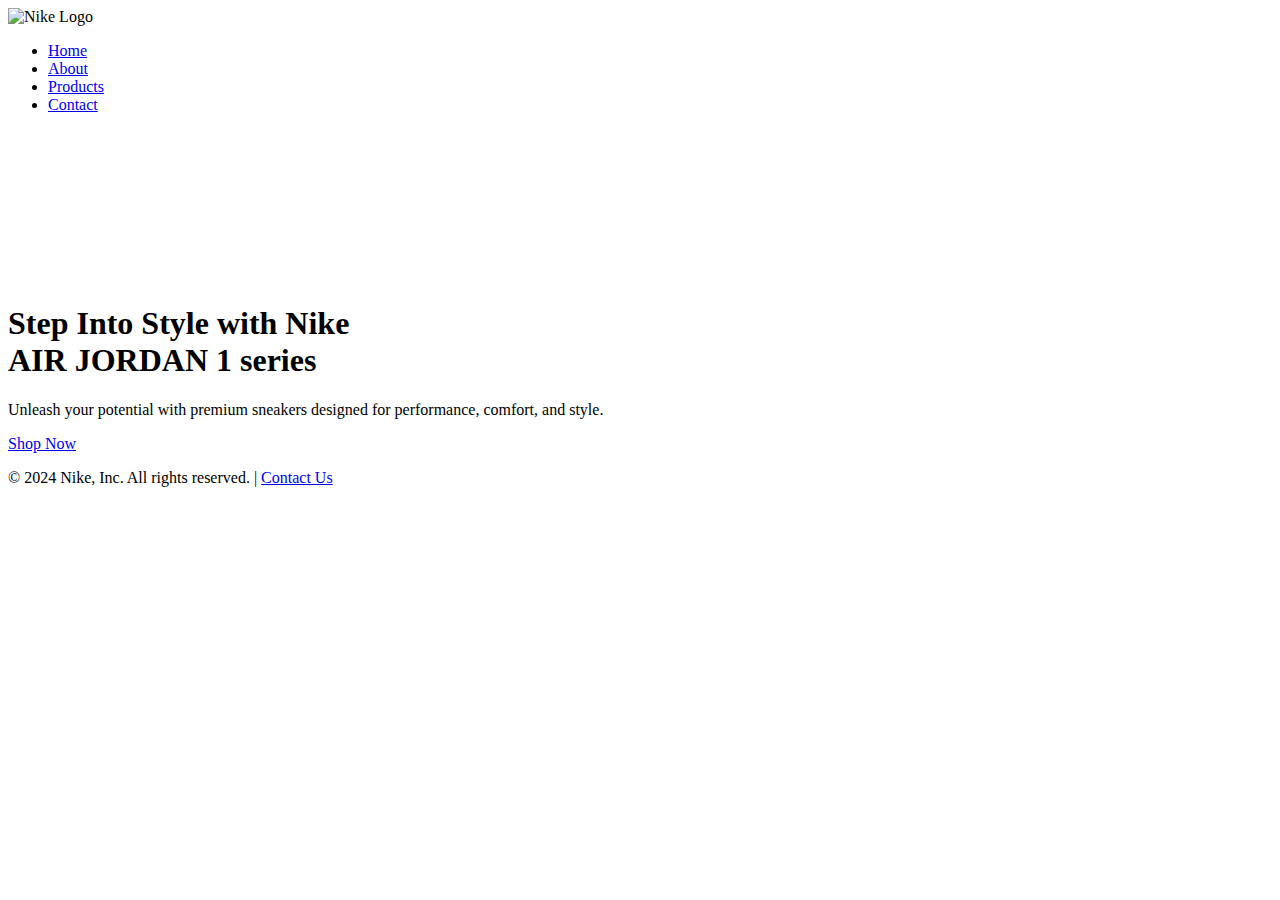
==== index.html @ 48b2b014 "Add files via upload" ====
<!DOCTYPE html>
<html lang="en">
<head>
    <meta charset="UTF-8">
    <meta name="viewport" content="width=device-width, initial-scale=1.0">
    <meta name="description" content="Premium Jordan 1, Low, and SB Dunk series sneakers.">
    <title>Nike Sneaker Collection</title>
    <link rel="stylesheet" href="css/styles.css">
    <link href="https://fonts.googleapis.com/css2?family=Poppins:wght@400;600&display=swap" rel="stylesheet">
</head>
<body>
    <header>
        <div class="logo">
            <img src="images/logo.png" alt="Nike Logo" class="nike-logo">
        </div>
        <nav>
            <ul>
                <li><a href="index.html">Home</a></li>
                <li><a href="about.html">About</a></li>
                <li><a href="products.html">Products</a></li>
                <li><a href="contact.html">Contact</a></li>
            </ul>
        </nav>
    </header>   
    <section class="hero">
        <video autoplay muted loop class="hero-video">
            <source src="images/Nike3.mp4" type="video/mp4">
            Your browser does not support the video tag.
        </video>
        <div class="hero-content">
            <h1>Step Into Style with Nike <br>AIR JORDAN 1 series</h1>
            <p>Unleash your potential with premium sneakers designed for performance, comfort, and style.</p>
            <a href="products.html" class="cta-button">Shop Now</a>
        </div>
    </section>
    <footer>
        <p>&copy; 2024 Nike, Inc. All rights reserved. | <a href="contact.html">Contact Us</a></p>
    </footer>
</body>
</html>
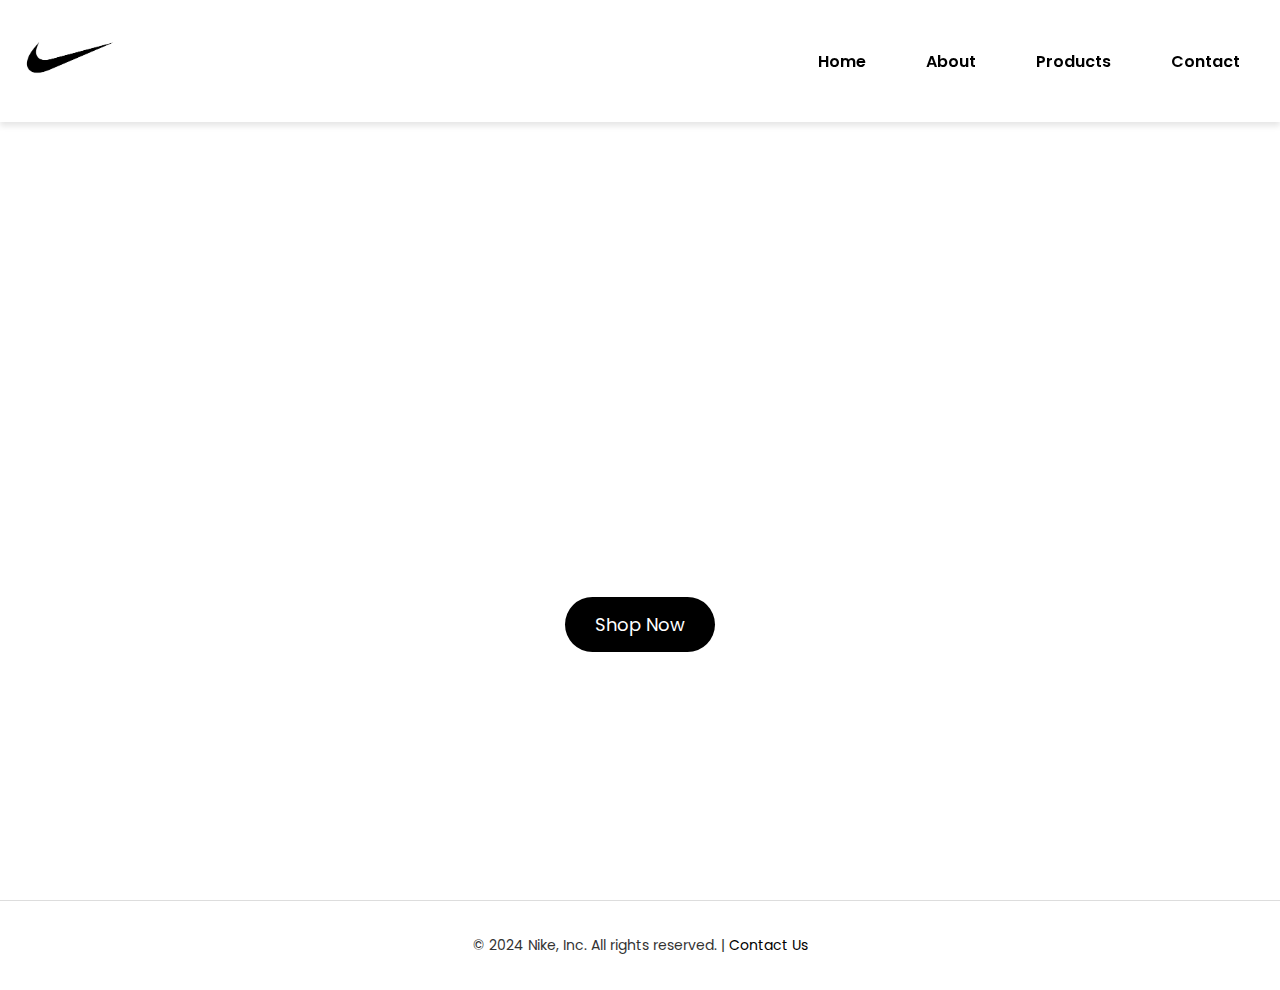
==== commit c47833f4: "Website" ====
--- a/index.html
+++ b/index.html
@@ -1,40 +1,40 @@
-<!DOCTYPE html>
-<html lang="en">
-<head>
-    <meta charset="UTF-8">
-    <meta name="viewport" content="width=device-width, initial-scale=1.0">
-    <meta name="description" content="Premium Jordan 1, Low, and SB Dunk series sneakers.">
-    <title>Nike Sneaker Collection</title>
-    <link rel="stylesheet" href="css/styles.css">
-    <link href="https://fonts.googleapis.com/css2?family=Poppins:wght@400;600&display=swap" rel="stylesheet">
-</head>
-<body>
-    <header>
-        <div class="logo">
-            <img src="images/logo.png" alt="Nike Logo" class="nike-logo">
-        </div>
-        <nav>
-            <ul>
-                <li><a href="index.html">Home</a></li>
-                <li><a href="about.html">About</a></li>
-                <li><a href="products.html">Products</a></li>
-                <li><a href="contact.html">Contact</a></li>
-            </ul>
-        </nav>
-    </header>   
-    <section class="hero">
-        <video autoplay muted loop class="hero-video">
-            <source src="images/Nike3.mp4" type="video/mp4">
-            Your browser does not support the video tag.
-        </video>
-        <div class="hero-content">
-            <h1>Step Into Style with Nike <br>AIR JORDAN 1 series</h1>
-            <p>Unleash your potential with premium sneakers designed for performance, comfort, and style.</p>
-            <a href="products.html" class="cta-button">Shop Now</a>
-        </div>
-    </section>
-    <footer>
-        <p>&copy; 2024 Nike, Inc. All rights reserved. | <a href="contact.html">Contact Us</a></p>
-    </footer>
-</body>
-</html>
+<!DOCTYPE html>
+<html lang="en">
+<head>
+    <meta charset="UTF-8">
+    <meta name="viewport" content="width=device-width, initial-scale=1.0">
+    <meta name="description" content="Premium Jordan 1, Low, and SB Dunk series sneakers.">
+    <title>Nike Sneaker Collection</title>
+    <link rel="stylesheet" href="css/styles.css">
+    <link href="https://fonts.googleapis.com/css2?family=Poppins:wght@400;600&display=swap" rel="stylesheet">
+</head>
+<body>
+    <header>
+        <div class="logo">
+            <img src="images/logo.png" alt="Nike Logo" class="nike-logo">
+        </div>
+        <nav>
+            <ul>
+                <li><a href="index.html">Home</a></li>
+                <li><a href="about.html">About</a></li>
+                <li><a href="products.html">Products</a></li>
+                <li><a href="contact.html">Contact</a></li>
+            </ul>
+        </nav>
+    </header>   
+    <section class="hero">
+        <video autoplay muted loop class="hero-video">
+            <source src="images/Nike3.mp4" type="video/mp4">
+            Your browser does not support the video tag.
+        </video>
+        <div class="hero-content">
+            <h1>Step Into Style with Nike <br>AIR JORDAN 1 series</h1>
+            <p>Unleash your potential with premium sneakers designed for performance, comfort, and style.</p>
+            <a href="products.html" class="cta-button">Shop Now</a>
+        </div>
+    </section>
+    <footer>
+        <p>&copy; 2024 Nike, Inc. All rights reserved. | <a href="contact.html">Contact Us</a></p>
+    </footer>
+</body>
+</html>
--- a/css/styles.css
+++ b/css/styles.css
@@ -0,0 +1,409 @@
+/* Reset some default styles */
+body, html {
+    margin: 0;
+    padding: 0;
+    height: 100%;
+    font-family: 'Poppins', sans-serif, Arial;
+    color: #333;
+}
+
+body {
+    background-color: #fff;
+}
+
+/* Header Section */
+header {
+    display: flex;
+    justify-content: space-between;
+    align-items: center;
+    padding: 20px;
+    background-color: #fff;
+    position: fixed;
+    top: 0;
+    left: 0;
+    right: 0;
+    z-index: 8;
+    box-shadow: 0 4px 6px rgba(0, 0, 0, 0.1);
+}
+
+.logo img {
+    width: 100px; 
+}
+
+/* Navigation Menu */
+nav ul {
+    list-style: none;
+    display: flex;
+    gap: 20px;
+}
+
+nav ul li a {
+    color: #000;
+    text-decoration: none;
+    font-weight: 600;
+    font-size: 16px;
+    padding: 10px 20px;
+    border-radius: 5px;
+    transition: background-color 0.3s;
+}
+
+nav ul li a:hover {
+    background-color: #ddd;
+}
+
+/* Hero Section */
+.hero {
+    height: 100vh;
+    padding-top: 80px; /* Accounts for the fixed header height */
+    box-sizing: border-box; /* Ensures padding is included in the height */
+    display: flex;
+    justify-content: center;
+    align-items: center;
+    overflow: hidden;
+}
+
+.hero-video {
+    object-fit: cover;
+    width: 150%;
+    height: 100%;
+}
+
+.hero-content {
+    position: absolute;
+    text-align: center;
+    color: #fff;
+}
+
+.hero h1 {
+    font-size: 4vw;
+    font-weight: 600;
+    margin: 20px 0;
+}
+
+.hero p {
+    font-size: 2vw;
+    margin-bottom: 30px;
+}
+
+.cta-button {
+    background-color: #000;
+    color: #fff;
+    padding: 15px 30px;
+    font-size: 18px;
+    text-decoration: none;
+    border-radius: 50px;
+    transition: background-color 0.3s;
+}
+
+.cta-button:hover {
+    background-color: #444;
+}
+
+/* Products Section */
+.product-list {
+    display: grid;
+    grid-template-columns: repeat(2, 1fr); /* 2 columns */
+    grid-template-rows: repeat(5, 1fr); /* 5 rows */
+    gap: 20px;
+    padding: 20px;
+}
+
+.product {
+    background-color: #f9f9f9;
+    border-radius: 10px;
+    box-shadow: 0 4px 6px rgba(0, 0, 0, 0.1);
+    text-align: center;
+    padding: 20px;
+    transition: transform 0.3s, box-shadow 0.3s;
+}
+
+.product:hover {
+    transform: translateY(-10px);
+    box-shadow: 0 6px 10px rgba(0, 0, 0, 0.15);
+}
+
+.product img {
+    width: 100%;
+    height: 400px;
+    object-fit: cover;
+    border-radius: 10px;
+    margin-bottom: 15px;
+}
+
+.product h3 {
+    font-size: 18px;
+    font-weight: 600;
+    margin-bottom: 10px;
+    color: #333;
+}
+
+.product p {
+    font-size: 16px;
+    color: #555;
+    margin-bottom: 15px;
+}
+
+/* About Section */
+.about {
+    padding: 40px 20px 20px;
+    background-color: #f9f9f9;
+    text-align: center;
+    margin-top: 100px;
+}
+
+.about h1 {
+    font-size: 36px;
+    font-weight: 600;
+    padding-top: 35px;
+    margin-bottom: 20px;
+}
+
+.about p {
+    font-size: 18px;
+    color: #555;
+    margin-bottom: 40px;
+    max-width: 800px;
+    margin-left: auto;
+    margin-right: auto;
+}
+
+.about-team {
+    display: flex;
+    justify-content: center;
+    gap: 40px;
+    flex-wrap: wrap;
+}
+
+.team-member {
+    width: 200px;
+    text-align: center;
+    margin-bottom: 30px;
+}
+
+.team-member img {
+    width: 150px;
+    height: 150px;
+    border-radius: 50%;
+    object-fit: cover;
+    object-position: 50% 20%;
+    margin-bottom: 10px;
+}
+
+.team-member h3 {
+    font-size: 20px;
+    font-weight: 600;
+    margin-bottom: 5px;
+}
+
+.team-member p {
+    font-size: 16px;
+    color: #777;
+}
+
+/* Quotes Section */
+.quotes {
+    padding: 60px 20px;
+    background-color: #e9ecef;
+    text-align: center;
+}
+
+.quotes h2 {
+    font-size: 32px;
+    font-weight: 600;
+    margin-bottom: 20px;
+}
+
+.quote {
+    margin: 20px 0;
+    font-size: 18px;
+    font-style: italic;
+    color: #333;
+}
+
+.quote span {
+    display: block;
+    margin-top: 10px;
+    font-size: 16px;
+    font-weight: 600;
+}
+
+/* Contact Section */
+.contact {
+    padding: 100px 20px 40px;
+    text-align: center;
+    background-color: #f9f9f9;
+    margin-top: 100px;
+}
+
+.contact h2 {
+    font-size: 32px;
+    font-weight: 600;
+    margin-bottom: 10px;
+}
+
+.contact p {
+    font-size: 18px;
+    margin-bottom: 20px;
+    color: #555;
+}
+
+.contact form {
+    display: block;
+    margin: 0 auto;
+    max-width: 600px;
+    text-align: left;
+}
+
+.contact label {
+    display: block;
+    margin-bottom: 8px;
+    font-size: 16px;
+    font-weight: 600;
+    color: #333;
+}
+
+.contact input, .contact textarea {
+    width: 100%;
+    padding: 12px;
+    margin-bottom: 15px;
+    font-size: 16px;
+    border: 1px solid #ccc;
+    border-radius: 5px;
+}
+
+.contact button {
+    padding-left: 12px;
+    padding-right: 12px;
+    padding-top: 8px;
+    padding-bottom: 8px;
+    text-align: center;
+    font-size: 16px;
+    background-color: #000;
+    color: #fff;
+    border: none;
+    border-radius: 5px;
+    cursor: pointer;
+    transition: background-color 0.3s;
+}
+
+.contact button:hover {
+    background-color: #444;
+}
+
+.contact-info {
+    font-size: 18px;
+    color: #333;
+    margin-top: 30px;
+}
+
+.contact-info strong {
+    font-weight: 600;
+}
+
+/* Footer */
+footer {
+    text-align: center;
+    padding: 20px;
+    background-color: #fff;
+    font-size: 14px;
+    color: #333;
+    border-top: 1px solid #ddd;
+}
+
+footer a {
+    color: #000;
+    text-decoration: none;
+}
+
+footer a:hover {
+    color: #444;
+}
+
+/* Responsive Design */
+/* For Screens with Max Width 768px */
+@media (max-width: 768px) {
+    nav ul {
+        flex-direction: column;
+        align-items: center;
+        height: 130px;
+    }
+
+    .hero h1 {
+        font-size: 6vw;
+    }
+
+    .hero p {
+        font-size: 3vw;
+    }
+
+    .contact {
+        padding: 60px 15px;
+    }
+
+    .contact h2 {
+        font-size: 24px;
+        padding-top: 55px;
+        margin-bottom: 15px; 
+    }
+
+    .contact p {
+        font-size: 13px;
+        margin-bottom: 20px;
+    }
+
+    .contact form {
+        width: 100%;
+        margin: 0 auto;
+    }
+
+    .product-list {
+        grid-template-columns: 1fr; /* 1 column layout */
+        gap: 15px; /* Reduce spacing */
+    }
+
+    .product img {
+        width: 100%;
+       object-fit: contain;
+    }
+
+    .product h3 {
+        font-size: 16px; 
+    }
+
+    .product p {
+        font-size: 14px;
+    }
+}
+
+/* For Screens with Max Width 480px */
+@media (max-width: 480px) {
+    nav ul {
+        flex-direction: column;
+        align-items: center;
+        height: 130px;
+    }
+    .hero h1 {
+        font-size: 5vw;
+    }
+
+    .hero p {
+        font-size: 2.5vw;
+    }
+
+    .contact h2 {
+        font-size: 22px;
+    }
+
+    .contact p {
+        font-size: 14px;
+    }
+    
+    .about-team {
+        flex-direction: column;
+    }
+
+    .team-member {
+        width: 100%;
+        margin-bottom: 20px;
+    }
+}
